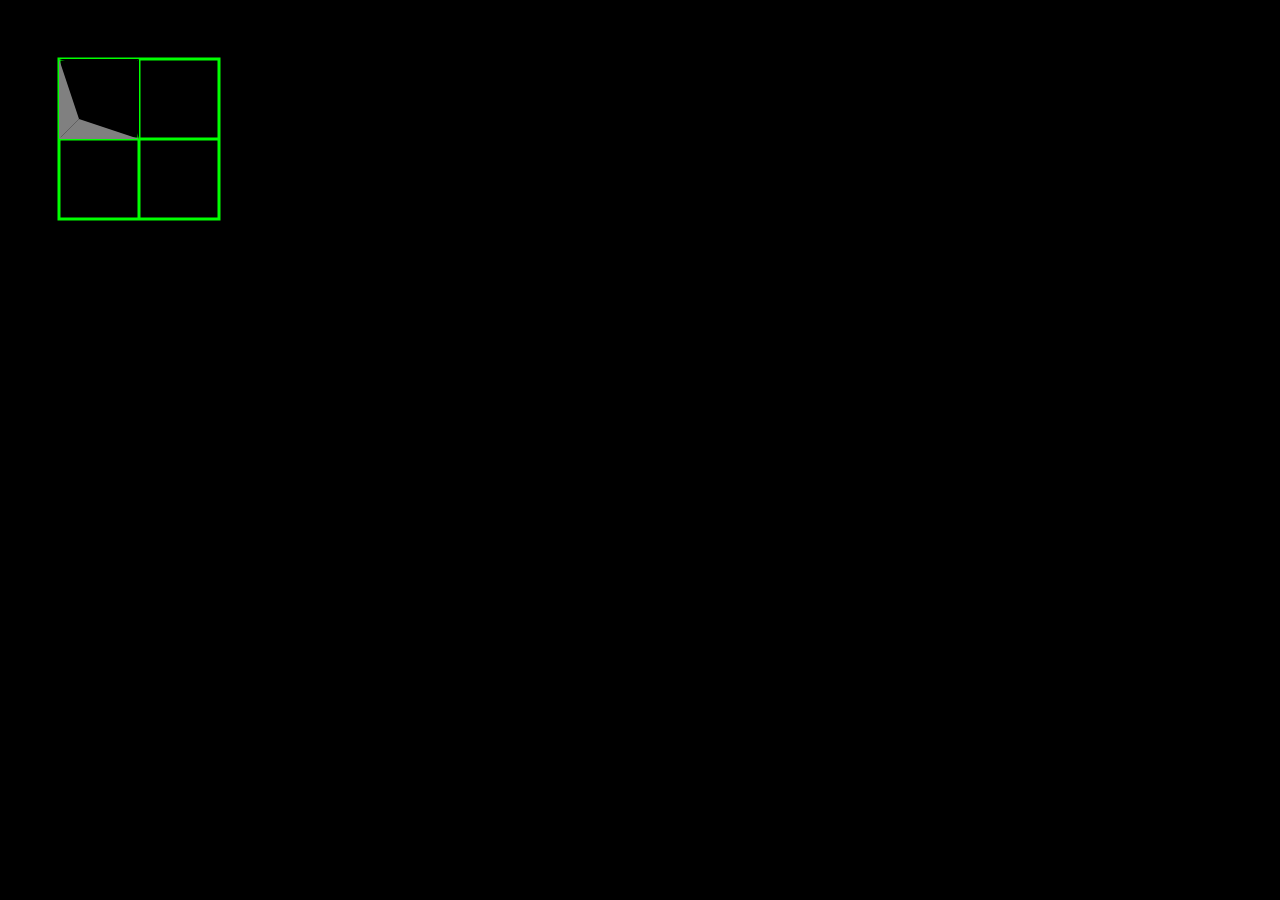
==== ejemplo3.html @ aaa88609 "otro ejemplo 3" ====
<!DOCTYPE html>
<html lang="es-mx">

<head>
    <meta charset="UTF-8">
    <meta name="viewport" content="width=device-width, initial-scale=1.0">
    <title>Practica7: elemetosJS parte 1</title>
    <!--ENLACES A FONTS-->
    <link rel="preconnect" href="https://fonts.googleapis.com">
    <link rel="preconnect" href="https://fonts.gstatic.com" crossorigin>
    <link href="https://fonts.googleapis.com/css2?family=Oswald:wght@200;300;400&display=swap" rel="stylesheet">
    <link rel="stylesheet" href="https://pro.fontawesome.com/releases/v5.10.0/css/all.css"
        integrity="sha384-AYmEC3Yw5cVb3ZcuHtOA93w35dYTsvhLPVnYs9eStHfGJvOvKxVfELGroGkvsg+p" crossorigin="anonymous" />
    <style>
        body {
            background-color: black;
            color: white;

            font-family: 'Oswald', sans-serif;
            font-size: 1.5rem;
        }

        button {
            width: 80px;
            height: 40px;
        }
    </style>
    <script defer>
        function dibujar() {
            var canvas = document.getElementById('hojaPapel');
            var lapiz = canvas.getContext('2d');
            var imageObj = new Image();
            imageObj.src = 'images/vivalavida.jpg';
            // Draw image
            imageObj.onload = function () {
                lapiz.drawImage(imageObj, 0, 250);
            }
            lapiz.font = '14pt Calibri';

            lapiz.fillText('Hi. en Canvas 2d!', 20, 30);

            lapiz.strokeStyle = '#00ff00';

            lapiz.lineWidth = 3;

            lapiz.beginPath();
            lapiz.rect(50, 50, 160, 160);
            lapiz.moveTo(130, 50);
            lapiz.lineTo(130, 210);
            lapiz.moveTo(50, 130);
            lapiz.lineTo(210, 130);
            lapiz.stroke();

            //Triangulos del primer cuadrante:
            lapiz.fillStyle = 'black';
            //triangulo A
            lapiz.beginPath();
            lapiz.moveTo(50, 50);
            lapiz.lineTo(130, 50);
            lapiz.lineTo(110, 70);
            lapiz.lineTo(50, 50);
            lapiz.fill();
            //triangulo B
            lapiz.beginPath();
            lapiz.moveTo(130, 50);
            lapiz.lineTo(110, 70);
            lapiz.lineTo(130, 130);
            lapiz.lineTo(130, 50);
            lapiz.fill();
            lapiz.fillStyle = 'gray';
            //triangulo C
            lapiz.beginPath();
            lapiz.moveTo(50, 50);
            lapiz.lineTo(70, 110);
            lapiz.lineTo(50, 130);
            lapiz.lineTo(50, 50);
            lapiz.fill();
            //triangulo D
            lapiz.beginPath();
            lapiz.moveTo(50, 130);
            lapiz.lineTo(70, 110);
            lapiz.lineTo(130, 130);
            lapiz.lineTo(50, 130);
            lapiz.fill()
            //repetir para los 3 cuadrantes restantes


            //dibujo de un payaso usando figura geometricas

        }
    </script>
</head>

<body onload="dibujar()">
    <canvas id="hojaPapel" width="1200" height="800" style="border:1px solid #000000;"></canvas>
</body>

</html>
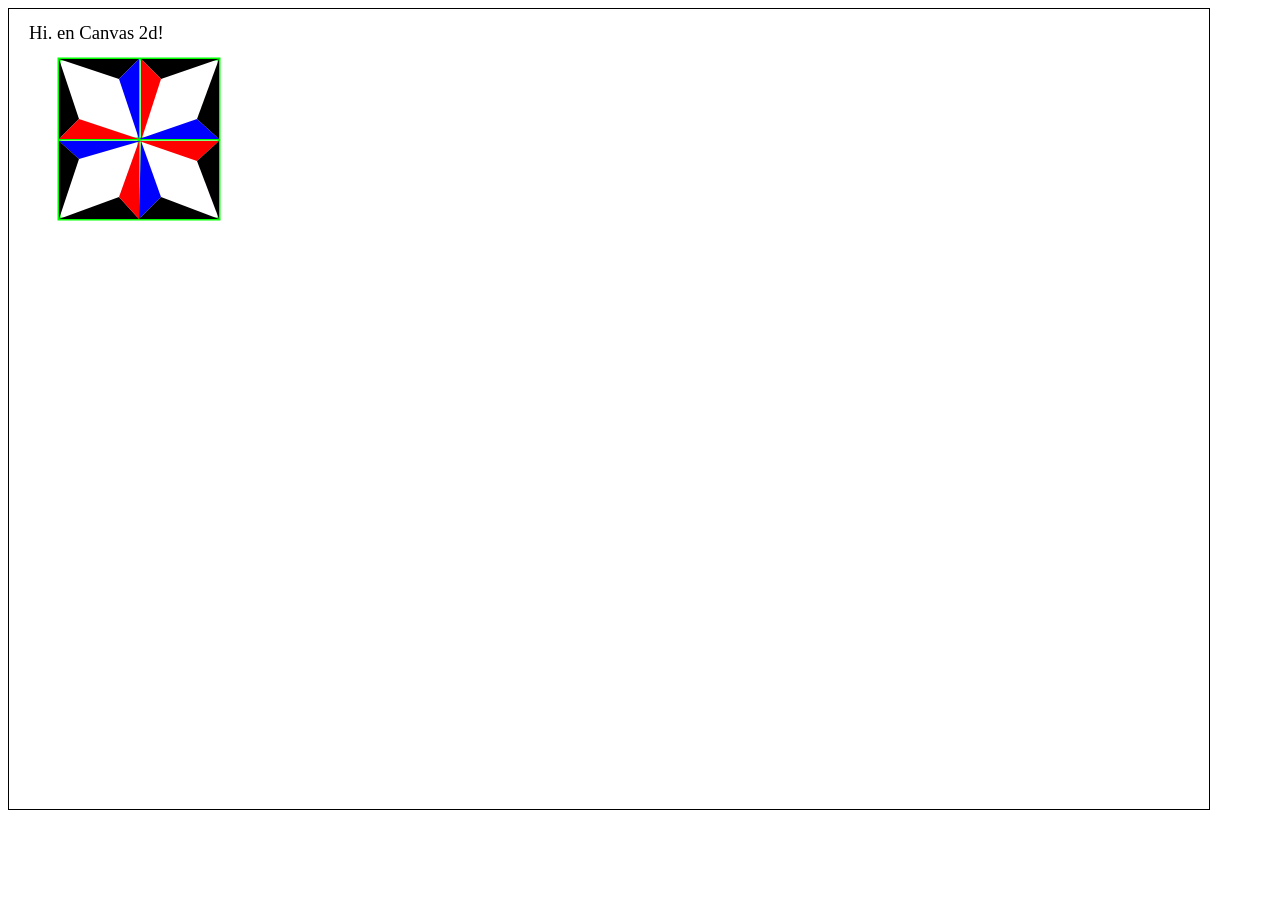
==== commit b12319a8: "ejemplo complejo de graficacion" ====
--- a/ejemplo3.html
+++ b/ejemplo3.html
@@ -13,7 +13,7 @@
         integrity="sha384-AYmEC3Yw5cVb3ZcuHtOA93w35dYTsvhLPVnYs9eStHfGJvOvKxVfELGroGkvsg+p" crossorigin="anonymous" />
     <style>
         body {
-            background-color: black;
+            background-color: white;
             color: white;
 
             font-family: 'Oswald', sans-serif;
@@ -52,6 +52,7 @@
             lapiz.stroke();
 
             //Triangulos del primer cuadrante:
+            //Triangulos de color negro
             lapiz.fillStyle = 'black';
             //triangulo A
             lapiz.beginPath();
@@ -60,6 +61,7 @@
             lapiz.lineTo(110, 70);
             lapiz.lineTo(50, 50);
             lapiz.fill();
+            lapiz.fillStyle='blue';
             //triangulo B
             lapiz.beginPath();
             lapiz.moveTo(130, 50);
@@ -67,7 +69,8 @@
             lapiz.lineTo(130, 130);
             lapiz.lineTo(130, 50);
             lapiz.fill();
-            lapiz.fillStyle = 'gray';
+            //Triangulos del color gris
+            lapiz.fillStyle = 'black';
             //triangulo C
             lapiz.beginPath();
             lapiz.moveTo(50, 50);
@@ -75,16 +78,107 @@
             lapiz.lineTo(50, 130);
             lapiz.lineTo(50, 50);
             lapiz.fill();
+
+            lapiz.fillStyle='red';
             //triangulo D
             lapiz.beginPath();
             lapiz.moveTo(50, 130);
             lapiz.lineTo(70, 110);
             lapiz.lineTo(130, 130);
             lapiz.lineTo(50, 130);
-            lapiz.fill()
+            lapiz.fill();
             //repetir para los 3 cuadrantes restantes
 
+            /*cuadrante 2*/
+            lapiz.fillStyle='black'
+            lapiz.beginPath();
+            lapiz.moveTo(210,50);
+            lapiz.lineTo(132, 50);
+            lapiz.lineTo(152, 70);  
+            lapiz.fill();
 
+            lapiz.fillStyle='red'
+            lapiz.beginPath();
+            lapiz.moveTo(132,50);
+            lapiz.lineTo(152, 70);
+            lapiz.lineTo(132, 132);
+            lapiz.fill();
+
+            lapiz.fillStyle='blue'
+            lapiz.beginPath();
+            lapiz.moveTo(210,130);
+            lapiz.lineTo(188,110);
+            lapiz.lineTo(130,130);
+            lapiz.fill();
+
+            lapiz.fillStyle='black';
+            lapiz.beginPath();
+            lapiz.moveTo(210,50);
+            lapiz.lineTo(188,110);
+            lapiz.lineTo(210,130);
+            lapiz.fill();
+
+            /*cuadrante 3*/
+
+            lapiz.fillStyle='blue';
+            
+            lapiz.beginPath();
+            lapiz.moveTo(132,132);
+            lapiz.lineTo(70,150);
+            lapiz.lineTo(50,132);
+            lapiz.fill();
+
+            lapiz.fillStyle='black';
+            lapiz.beginPath();
+            lapiz.moveTo(50,210);
+            lapiz.lineTo(70, 150);
+            lapiz.lineTo(50,132);
+            lapiz.fill();
+
+            lapiz.beginPath();
+            lapiz.moveTo(130,210);
+            lapiz.lineTo(110,188);
+            lapiz.lineTo(50,210);
+            lapiz.fill();
+
+            lapiz.fillStyle='red';
+            lapiz.beginPath();
+            lapiz.moveTo(130,210);
+            lapiz.lineTo(110,188);
+            lapiz.lineTo(130, 132);
+            lapiz.fill();
+
+            /*cuadrante 4*/
+
+            lapiz.fillStyle='blue';
+            lapiz.beginPath();
+            lapiz.moveTo(132,132);
+            lapiz.lineTo(152,188);
+            lapiz.lineTo(130,210);
+            lapiz.fill();
+
+
+            lapiz.fillStyle='black';
+            lapiz.beginPath();
+            lapiz.moveTo(130,210);
+            lapiz.lineTo(152,188);
+            lapiz.lineTo(210,210);
+            lapiz.fill();
+            
+            lapiz.fillStyle='red';
+            lapiz.beginPath();
+            lapiz.moveTo(210,132);
+            lapiz.lineTo(188,152);
+            lapiz.lineTo(130,132);
+            lapiz.fill();
+
+            lapiz.fillStyle='black';
+            lapiz.beginPath();
+            lapiz.moveTo(210,210);
+            lapiz.lineTo(188,152);
+            lapiz.lineTo(210,132);
+            lapiz.fill();
+            
             //dibujo de un payaso usando figura geometricas
 
         }
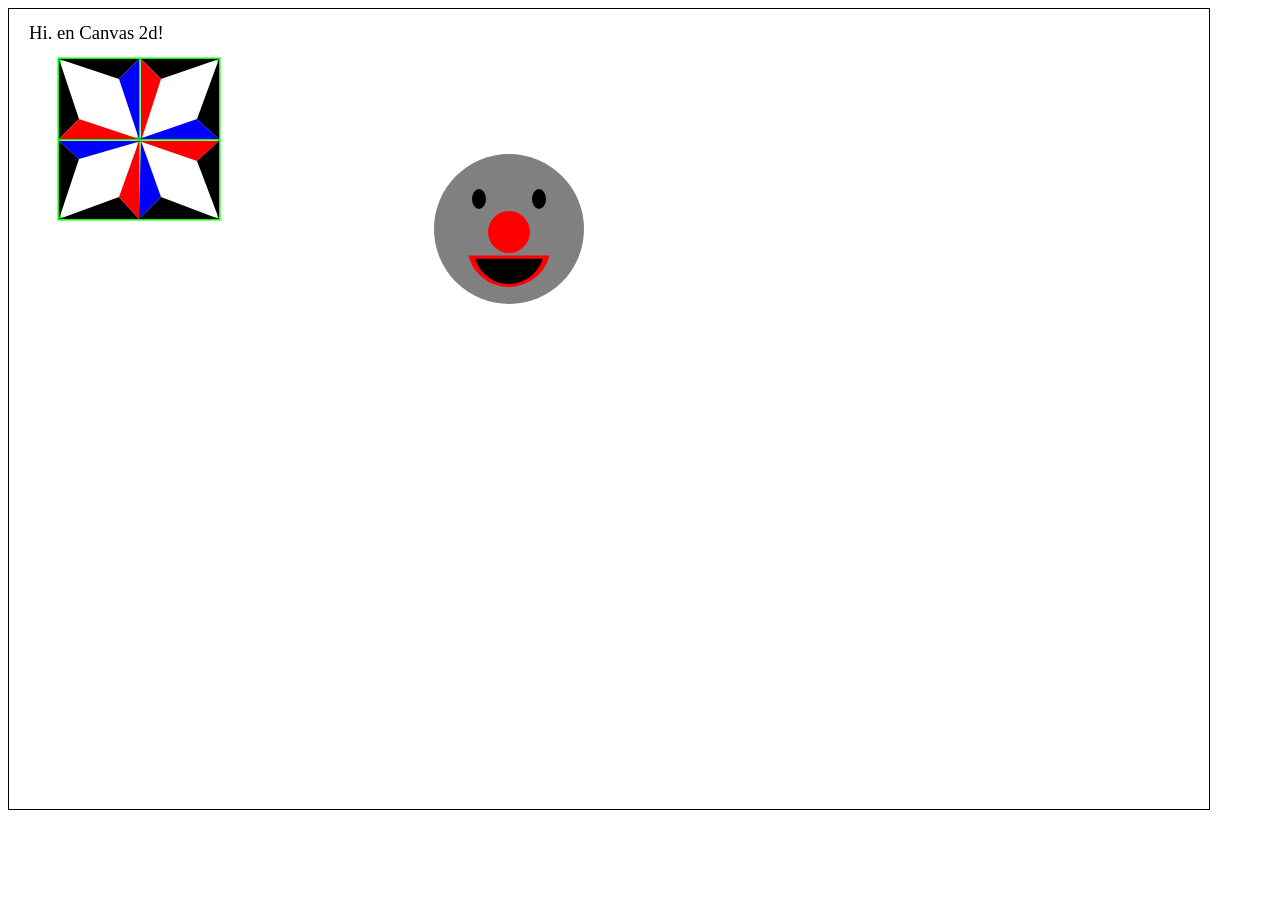
==== commit b8376f8e: "ejemplo3 complejo" ====
--- a/ejemplo3.html
+++ b/ejemplo3.html
@@ -181,6 +181,39 @@
             
             //dibujo de un payaso usando figura geometricas
 
+             // 1. Cabello esponjado de payaso (círculos a los lados)
+            lapiz.fillStyle = 'gray';
+            lapiz.strokeStyle = 'black';
+            lapiz.lineWidth = 2;
+
+            /*cara redonda*/
+            lapiz.beginPath();
+            lapiz.arc(500, 220, 75, 0, Math.PI*2);
+            lapiz.fill();
+
+            /*nariz*/
+            lapiz.fillStyle='red';
+            lapiz.beginPath();
+            lapiz.arc(500, 223, 21, 0, Math.PI * 2);
+            lapiz.fill();
+
+            /*boca*/
+            lapiz.lineCap = 'round'
+            lapiz.beginPath();
+            lapiz.arc(500, 236, 42, 0.25, Math.PI-0.25);
+            lapiz.fill();
+
+            /*parte de adentro de la boca*/
+            lapiz.fillStyle='black';
+            lapiz.beginPath();
+            lapiz.arc(500, 240, 35, 0.28, Math.PI - 0.28);
+            lapiz.fill();
+
+            /*ojos*/
+            lapiz.beginPath();
+            lapiz.ellipse(470,190, 7, 10,0, 0, Math.PI*2);
+            lapiz.ellipse(530,190, 7, 10,0, 0, Math.PI*2);
+            lapiz.fill();
         }
     </script>
 </head>
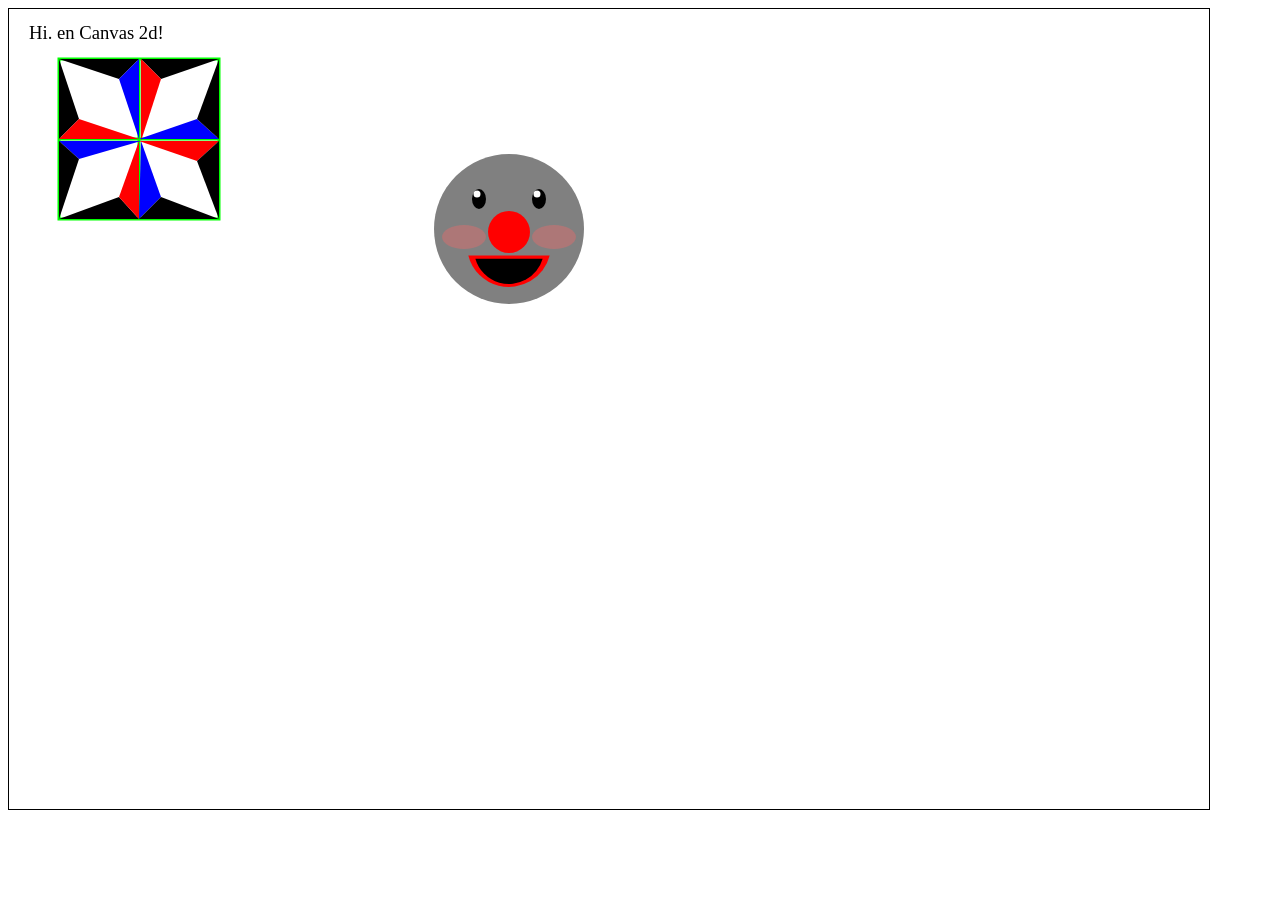
==== commit ff16d1ac: "hoy queda" ====
--- a/ejemplo3.html
+++ b/ejemplo3.html
@@ -197,6 +197,8 @@
             lapiz.arc(500, 223, 21, 0, Math.PI * 2);
             lapiz.fill();
 
+            
+
             /*boca*/
             lapiz.lineCap = 'round'
             lapiz.beginPath();
@@ -214,6 +216,22 @@
             lapiz.ellipse(470,190, 7, 10,0, 0, Math.PI*2);
             lapiz.ellipse(530,190, 7, 10,0, 0, Math.PI*2);
             lapiz.fill();
+
+            /*pupila*/
+            lapiz.fillStyle='white';
+            lapiz.beginPath();
+            lapiz.arc(468, 185, 3.5, 0, Math.PI*2);
+            lapiz.arc(528, 185, 3.5, 0, Math.PI*2);
+            lapiz.fill();
+
+            /*pomulos*/
+            lapiz.fillStyle = 'rgba(255, 100, 100, 0.35)'
+            lapiz.beginPath();
+            lapiz.ellipse(455, 228, 22, 12, 0, 0, Math.PI * 2);
+            lapiz.ellipse(545, 228, 22, 12, 0, 0, Math.PI * 2);
+            lapiz.fill();
+
+
         }
     </script>
 </head>
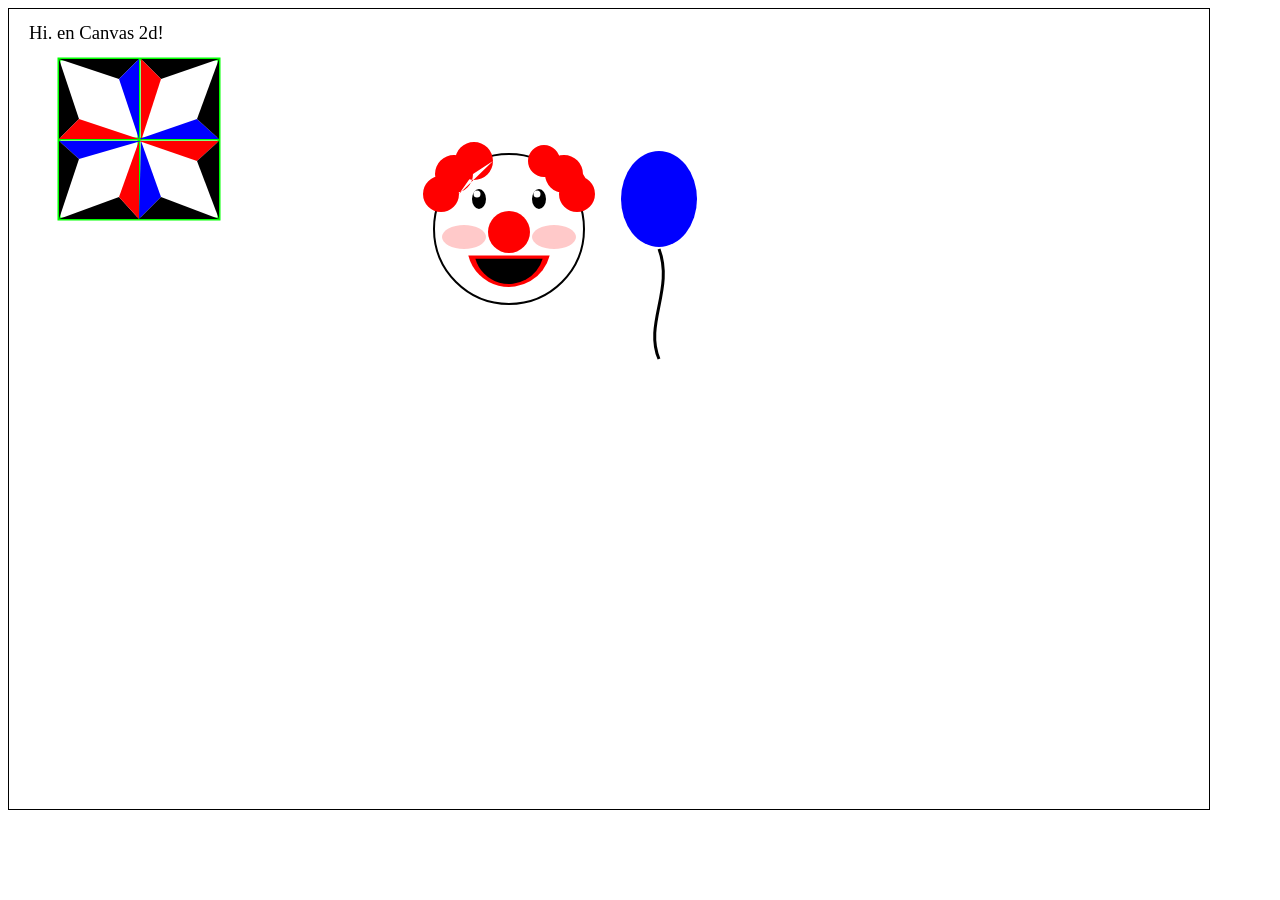
==== commit f041740c: "termine la graficacion compleja" ====
--- a/ejemplo3.html
+++ b/ejemplo3.html
@@ -30,7 +30,7 @@
             var canvas = document.getElementById('hojaPapel');
             var lapiz = canvas.getContext('2d');
             var imageObj = new Image();
-            imageObj.src = 'images/vivalavida.jpg';
+            imageObj.src = 'images/gento.png';
             // Draw image
             imageObj.onload = function () {
                 lapiz.drawImage(imageObj, 0, 250);
@@ -181,8 +181,18 @@
             
             //dibujo de un payaso usando figura geometricas
 
-             // 1. Cabello esponjado de payaso (círculos a los lados)
-            lapiz.fillStyle = 'gray';
+            lapiz.fillStyle='blue';
+            lapiz.beginPath();
+            lapiz.ellipse(650, 190, 38, 48, 0, 0, Math.PI*2);
+            lapiz.fill();
+
+            lapiz.strokeStyle = 'black';
+            lapiz.beginPath();
+            lapiz.moveTo(650, 240);
+            lapiz.bezierCurveTo(665, 280, 635, 315, 650, 350); // Curva suave en forma de S
+            lapiz.stroke();
+
+            lapiz.fillStyle = 'white';
             lapiz.strokeStyle = 'black';
             lapiz.lineWidth = 2;
 
@@ -190,6 +200,7 @@
             lapiz.beginPath();
             lapiz.arc(500, 220, 75, 0, Math.PI*2);
             lapiz.fill();
+            lapiz.stroke();
 
             /*nariz*/
             lapiz.fillStyle='red';
@@ -197,7 +208,17 @@
             lapiz.arc(500, 223, 21, 0, Math.PI * 2);
             lapiz.fill();
 
-            
+            lapiz.beginPath();
+            lapiz.arc(465, 152, 19, 0, Math.PI * 2);
+            lapiz.arc(445, 165, 19, 0, Math.PI * 2);
+            lapiz.arc(432, 185, 18, 0, Math.PI * 2);
+            lapiz.fill();
+
+            lapiz.beginPath();
+            lapiz.arc(535, 152, 16, 0, Math.PI * 2);
+            lapiz.arc(555, 165, 19, 0, Math.PI * 2);
+            lapiz.arc(568, 185, 18, 0, Math.PI * 2);
+            lapiz.fill();
 
             /*boca*/
             lapiz.lineCap = 'round'
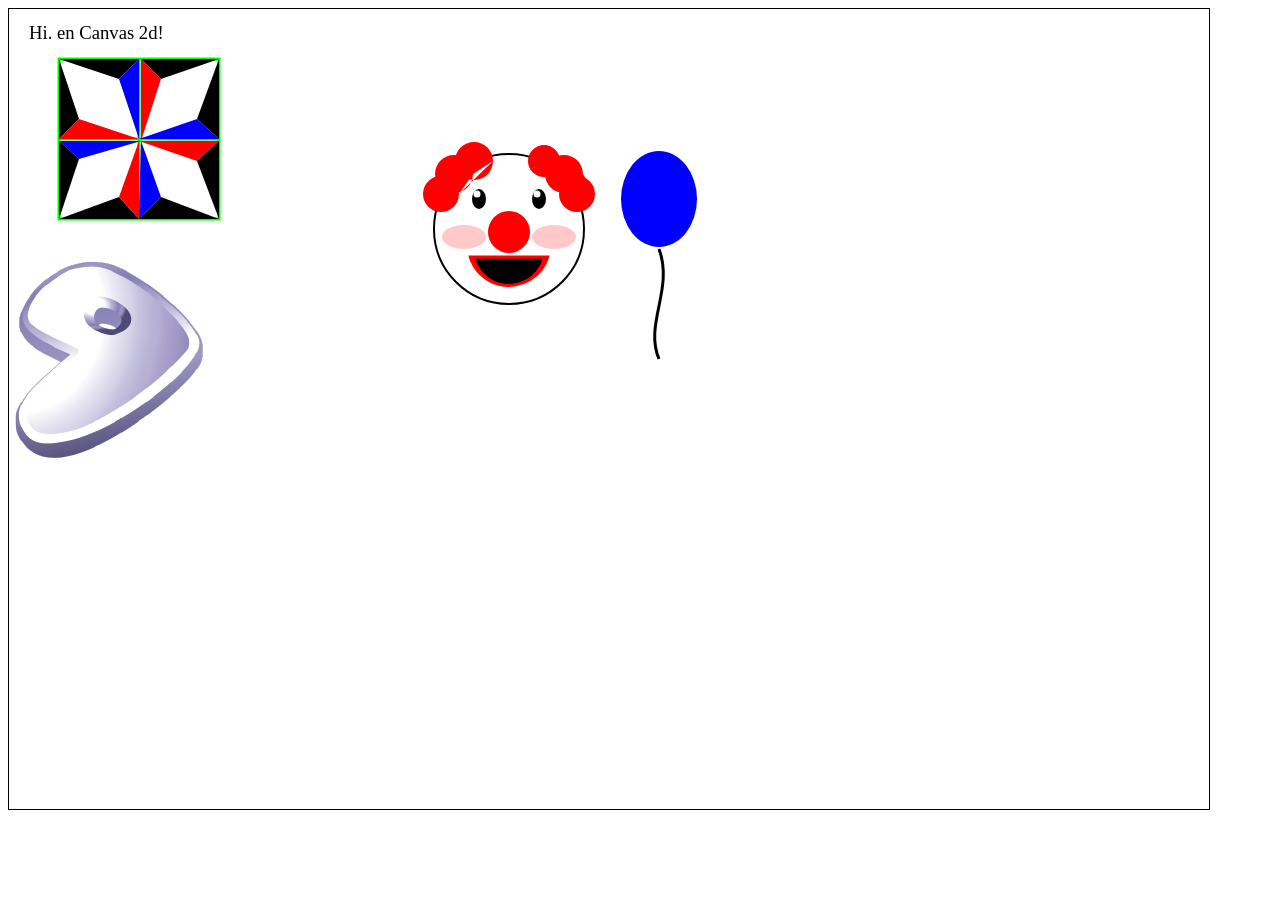
==== commit b5091c28: "terminado" ====
--- a/ejemplo3.html
+++ b/ejemplo3.html
@@ -61,7 +61,7 @@
             lapiz.lineTo(110, 70);
             lapiz.lineTo(50, 50);
             lapiz.fill();
-            lapiz.fillStyle='blue';
+            lapiz.fillStyle = 'blue';
             //triangulo B
             lapiz.beginPath();
             lapiz.moveTo(130, 50);
@@ -79,7 +79,7 @@
             lapiz.lineTo(50, 50);
             lapiz.fill();
 
-            lapiz.fillStyle='red';
+            lapiz.fillStyle = 'red';
             //triangulo D
             lapiz.beginPath();
             lapiz.moveTo(50, 130);
@@ -90,100 +90,100 @@
             //repetir para los 3 cuadrantes restantes
 
             /*cuadrante 2*/
-            lapiz.fillStyle='black'
-            lapiz.beginPath();
-            lapiz.moveTo(210,50);
+            lapiz.fillStyle = 'black'
+            lapiz.beginPath();
+            lapiz.moveTo(210, 50);
             lapiz.lineTo(132, 50);
-            lapiz.lineTo(152, 70);  
-            lapiz.fill();
-
-            lapiz.fillStyle='red'
-            lapiz.beginPath();
-            lapiz.moveTo(132,50);
+            lapiz.lineTo(152, 70);
+            lapiz.fill();
+
+            lapiz.fillStyle = 'red'
+            lapiz.beginPath();
+            lapiz.moveTo(132, 50);
             lapiz.lineTo(152, 70);
             lapiz.lineTo(132, 132);
             lapiz.fill();
 
-            lapiz.fillStyle='blue'
-            lapiz.beginPath();
-            lapiz.moveTo(210,130);
-            lapiz.lineTo(188,110);
-            lapiz.lineTo(130,130);
-            lapiz.fill();
-
-            lapiz.fillStyle='black';
-            lapiz.beginPath();
-            lapiz.moveTo(210,50);
-            lapiz.lineTo(188,110);
-            lapiz.lineTo(210,130);
+            lapiz.fillStyle = 'blue'
+            lapiz.beginPath();
+            lapiz.moveTo(210, 130);
+            lapiz.lineTo(188, 110);
+            lapiz.lineTo(130, 130);
+            lapiz.fill();
+
+            lapiz.fillStyle = 'black';
+            lapiz.beginPath();
+            lapiz.moveTo(210, 50);
+            lapiz.lineTo(188, 110);
+            lapiz.lineTo(210, 130);
             lapiz.fill();
 
             /*cuadrante 3*/
 
-            lapiz.fillStyle='blue';
-            
-            lapiz.beginPath();
-            lapiz.moveTo(132,132);
-            lapiz.lineTo(70,150);
-            lapiz.lineTo(50,132);
-            lapiz.fill();
-
-            lapiz.fillStyle='black';
-            lapiz.beginPath();
-            lapiz.moveTo(50,210);
+            lapiz.fillStyle = 'blue';
+
+            lapiz.beginPath();
+            lapiz.moveTo(132, 132);
             lapiz.lineTo(70, 150);
-            lapiz.lineTo(50,132);
-            lapiz.fill();
-
-            lapiz.beginPath();
-            lapiz.moveTo(130,210);
-            lapiz.lineTo(110,188);
-            lapiz.lineTo(50,210);
-            lapiz.fill();
-
-            lapiz.fillStyle='red';
-            lapiz.beginPath();
-            lapiz.moveTo(130,210);
-            lapiz.lineTo(110,188);
+            lapiz.lineTo(50, 132);
+            lapiz.fill();
+
+            lapiz.fillStyle = 'black';
+            lapiz.beginPath();
+            lapiz.moveTo(50, 210);
+            lapiz.lineTo(70, 150);
+            lapiz.lineTo(50, 132);
+            lapiz.fill();
+
+            lapiz.beginPath();
+            lapiz.moveTo(130, 210);
+            lapiz.lineTo(110, 188);
+            lapiz.lineTo(50, 210);
+            lapiz.fill();
+
+            lapiz.fillStyle = 'red';
+            lapiz.beginPath();
+            lapiz.moveTo(130, 210);
+            lapiz.lineTo(110, 188);
             lapiz.lineTo(130, 132);
             lapiz.fill();
 
             /*cuadrante 4*/
 
-            lapiz.fillStyle='blue';
-            lapiz.beginPath();
-            lapiz.moveTo(132,132);
-            lapiz.lineTo(152,188);
-            lapiz.lineTo(130,210);
-            lapiz.fill();
-
-
-            lapiz.fillStyle='black';
-            lapiz.beginPath();
-            lapiz.moveTo(130,210);
-            lapiz.lineTo(152,188);
-            lapiz.lineTo(210,210);
-            lapiz.fill();
-            
-            lapiz.fillStyle='red';
-            lapiz.beginPath();
-            lapiz.moveTo(210,132);
-            lapiz.lineTo(188,152);
-            lapiz.lineTo(130,132);
-            lapiz.fill();
-
-            lapiz.fillStyle='black';
-            lapiz.beginPath();
-            lapiz.moveTo(210,210);
-            lapiz.lineTo(188,152);
-            lapiz.lineTo(210,132);
-            lapiz.fill();
-            
+            lapiz.fillStyle = 'blue';
+            lapiz.beginPath();
+            lapiz.moveTo(132, 132);
+            lapiz.lineTo(152, 188);
+            lapiz.lineTo(130, 210);
+            lapiz.fill();
+
+
+            lapiz.fillStyle = 'black';
+            lapiz.beginPath();
+            lapiz.moveTo(130, 210);
+            lapiz.lineTo(152, 188);
+            lapiz.lineTo(210, 210);
+            lapiz.fill();
+
+            lapiz.fillStyle = 'red';
+            lapiz.beginPath();
+            lapiz.moveTo(210, 132);
+            lapiz.lineTo(188, 152);
+            lapiz.lineTo(130, 132);
+            lapiz.fill();
+
+            lapiz.fillStyle = 'black';
+            lapiz.beginPath();
+            lapiz.moveTo(210, 210);
+            lapiz.lineTo(188, 152);
+            lapiz.lineTo(210, 132);
+            lapiz.fill();
+
             //dibujo de un payaso usando figura geometricas
 
-            lapiz.fillStyle='blue';
-            lapiz.beginPath();
-            lapiz.ellipse(650, 190, 38, 48, 0, 0, Math.PI*2);
+            lapiz.fillStyle = 'blue';
+            lapiz.beginPath();
+            lapiz.ellipse(650, 190, 38, 48, 0, 0, Math.PI * 2);
             lapiz.fill();
 
             lapiz.strokeStyle = 'black';
@@ -198,12 +198,12 @@
 
             /*cara redonda*/
             lapiz.beginPath();
-            lapiz.arc(500, 220, 75, 0, Math.PI*2);
+            lapiz.arc(500, 220, 75, 0, Math.PI * 2);
             lapiz.fill();
             lapiz.stroke();
 
             /*nariz*/
-            lapiz.fillStyle='red';
+            lapiz.fillStyle = 'red';
             lapiz.beginPath();
             lapiz.arc(500, 223, 21, 0, Math.PI * 2);
             lapiz.fill();
@@ -223,26 +223,26 @@
             /*boca*/
             lapiz.lineCap = 'round'
             lapiz.beginPath();
-            lapiz.arc(500, 236, 42, 0.25, Math.PI-0.25);
+            lapiz.arc(500, 236, 42, 0.25, Math.PI - 0.25);
             lapiz.fill();
 
             /*parte de adentro de la boca*/
-            lapiz.fillStyle='black';
+            lapiz.fillStyle = 'black';
             lapiz.beginPath();
             lapiz.arc(500, 240, 35, 0.28, Math.PI - 0.28);
             lapiz.fill();
 
             /*ojos*/
             lapiz.beginPath();
-            lapiz.ellipse(470,190, 7, 10,0, 0, Math.PI*2);
-            lapiz.ellipse(530,190, 7, 10,0, 0, Math.PI*2);
+            lapiz.ellipse(470, 190, 7, 10, 0, 0, Math.PI * 2);
+            lapiz.ellipse(530, 190, 7, 10, 0, 0, Math.PI * 2);
             lapiz.fill();
 
             /*pupila*/
-            lapiz.fillStyle='white';
-            lapiz.beginPath();
-            lapiz.arc(468, 185, 3.5, 0, Math.PI*2);
-            lapiz.arc(528, 185, 3.5, 0, Math.PI*2);
+            lapiz.fillStyle = 'white';
+            lapiz.beginPath();
+            lapiz.arc(468, 185, 3.5, 0, Math.PI * 2);
+            lapiz.arc(528, 185, 3.5, 0, Math.PI * 2);
             lapiz.fill();
 
             /*pomulos*/
@@ -251,8 +251,6 @@
             lapiz.ellipse(455, 228, 22, 12, 0, 0, Math.PI * 2);
             lapiz.ellipse(545, 228, 22, 12, 0, 0, Math.PI * 2);
             lapiz.fill();
-
-
         }
     </script>
 </head>
